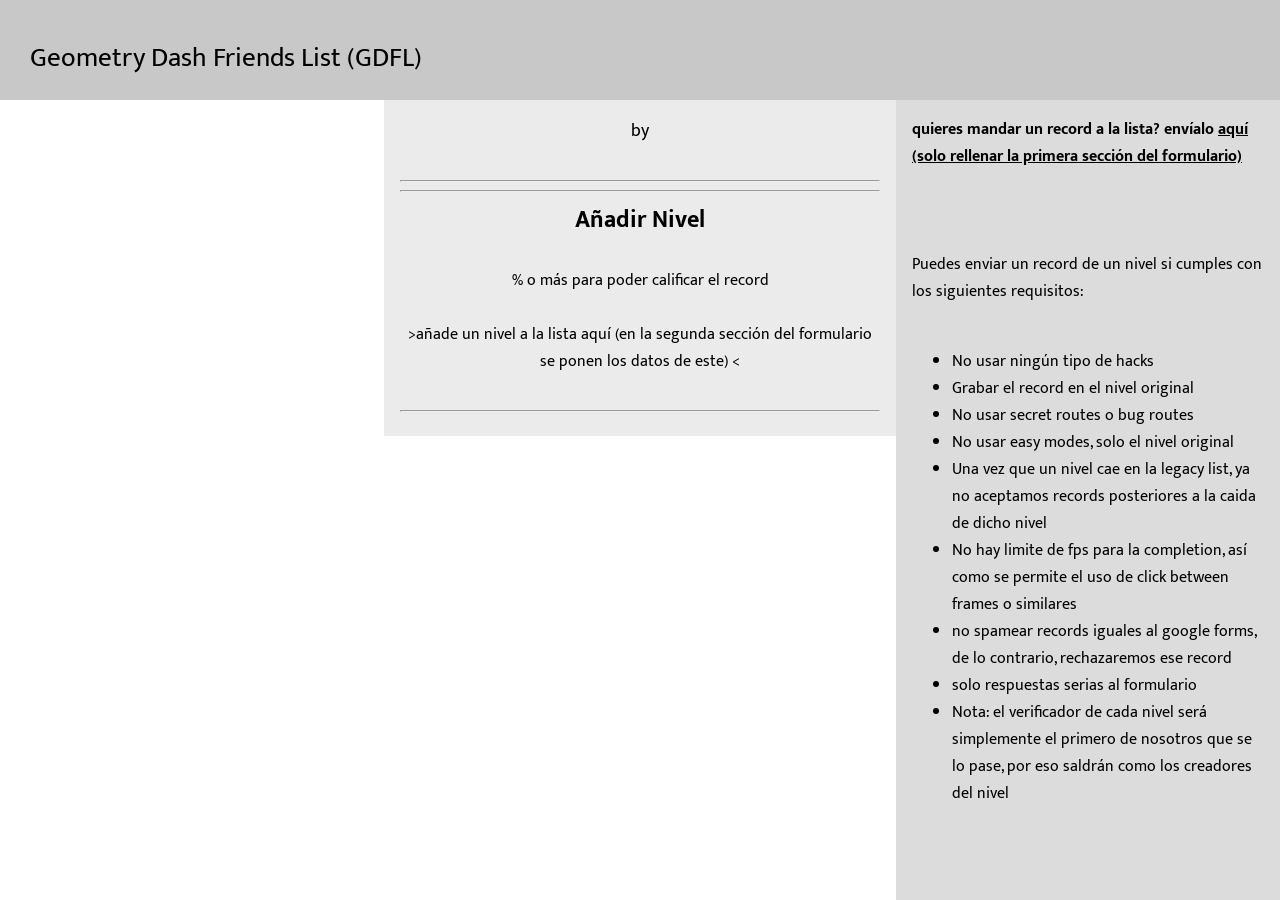
==== index.html @ aee87f48 "Add files via upload" ====
<!DOCTYPE HTML>
<html>

<head>
    <title>Geometry Dash Friends List</title>
    <link href="//fonts.googleapis.com/css?family=Mukta+Mahee:200,400,700" rel="stylesheet">
    <link href="css/stylesheet.css" type="text/css" rel="stylesheet">
    <link rel="shortcut icon" href="https://vignette.wikia.nocookie.net/geometry-dash-fan/images/4/48/Hard_Demon.png/revision/latest?cb=20171009194744" type="image/x-icon">
    <meta name="description" content="Geometry Dash Friends List.">
    <meta name="viewport" content="user-scalable=no">
    <meta charset="UTF-8">
</head>

<body>
    <script type='text/javascript' src="js/jquery-3.2.1.min.js"></script>
    <script type='text/javascript' src="js/sweetalert.min.js"></script>
    <script type='text/javascript' src="js/list.js"></script>
    <script type='text/javascript' src="js/userData.js"></script>
    <cover-all id="hi">
        <header id="dl-header">
            <div id="sitename"><small>Geometry Dash Friends List (GDFL)</em></small></div>
        </header>
        <div id="list">
        </div>
        <div id="info">
            <div id="inner-info">
                <center>
                    <div id="levelname"></div>
                    <div id="levelauthor">by <span id="inside-level-author"></span></div>
                    <br>
                    <div id="leveldescription"></div>
                    <div id="levelvid"></div>
                </center>
                <div id="records">
                    <center>
                        <hr>
                        <div id="level-info" style="font-size: 22px">
                            <div id="records-score"></div>
                            <div id="records-id"></div>
                            <div id="records-pass"></div>
                        </div>
                        <hr>
                        <div id="records-title"><strong>Añadir Nivel</strong></div><br>
                        <div id="qualification"><strong id="levelqualify"></strong>% o más para poder calificar el record<br><br>
                            <center><a target="_blank" href="https://forms.gle/1LEsYvWxN6J8g6cw9">>añade un nivel a la lista aquí (en la segunda sección del formulario se ponen los datos de este) <</a></center>
                        </div>
                        <br>
                    </center>
                    <hr>
                    <div id="records-table">
                    </div>
                </div>
            </div>
        </div>
        <div id="additional-information">
            <div id="inner-right-info">
                <div><strong>quieres mandar un record a la lista? envíalo <u><a target="_blank" href="https://forms.gle/1LEsYvWxN6J8g6cw9">aquí (solo rellenar la primera sección del formulario)</a></u></strong></div>
                <br>
                <div>
                    
                    <br><br>
                    Puedes enviar un record de un nivel si cumples con los siguientes requisitos:<br><br>
                    <ul>
                        <li>No usar ningún tipo de hacks</li>
                        <li>Grabar el record en el nivel original</li>
                        <li>No usar secret routes o bug routes</li>
                        <li>No usar easy modes, solo el nivel original</li>
                        <li>Una vez que un nivel cae en la legacy list, ya no aceptamos records posteriores a la caida de dicho nivel</li>
                        <li>No hay limite de fps para la completion, así como se permite el uso de click between frames o similares</li>
                        <li>no spamear records iguales al google forms, de lo contrario, rechazaremos ese record</li>
                        <li>solo respuestas serias al formulario</li>
                        <li>Nota: el verificador de cada nivel será simplemente el primero de nosotros que se lo pase, por eso saldrán como los creadores del nivel</li>
                    </ul><br><br>
                   
                </div>
            </div>
            <hr>
            <div id="user-rank-info">
                <style type='text/css'>
                A:link {
                    color: black !important;
                    text-decoration: none;
                }
                /* 아직 방문하지 않은경우 */
                A:visited {
                    color: black !important;
                    text-decoration: none;
                }
                /* 한번 이상 방문한 링크 처리 */
                A:active {
                    color: black !important;
                    text-decoration: none;
                }
                /* 마우스로 클릭하는 순간 */
                A:hover {
                    color: rgba(0, 0, 0, 0.5) !important;
                    text-decoration: none;
                }
                /* 마우스 링크 위 올려 놓았을때 */
                </style>
                <center><strong>User Score List</strong></center>
                <div id="user-rank"></div>
            </div>
        </div>
    </cover-all>
    <script>
    // height changing script
    var hChange = function() {
        var height = $(window).height();
        let remainingHeight = (height - 100) + "px";
        $("#list").css('height', remainingHeight)
        $("#additional-information").css('height', remainingHeight)
        $("#user-rank").css('height', remainingHeight)
        $("#info").css('height', remainingHeight)
    };
    hChange();
    $(window).resize(hChange)
    // random color
    var c = 0; //Math.floor(Math.random()*256);
    function cueCSS() {}
    cueCSS();
    $('#hi').prop('style', 'background: hsl(' + c + ', 100%, 0%);')
    </script>
    <script name="userpoint" type="text/javascript">
    function getPoint(rank) {
        if (rank > 150) {
            return roundNumber(3, 1);
        } else {
            return roundNumber((100 / Math.sqrt(((rank - 1) / 50) + 0.444444)) - 50, 1);
        }
    }
    function roundNumber(num, scale) {
        if (!("" + num).includes("e")) {
            return +(Math.round(num + "e+" + scale) + "e-" + scale);
        } else {
            var arr = ("" + num).split("e");
            var sig = ""
            if (+arr[1] + scale > 0) {
                sig = "+";
            }
            return +(Math.round(+arr[0] + "e" + sig + (+arr[1] + scale)) + "e-" + scale);
        }
    }
    function getUserPoint(rank, percent, cutline, hz) {
        var hzpoint = 0.0;
        if (hz == null) {
            hzpoint = 0;
        } else if (hz == "Mobile") {
            hzpoint = 0;
        } else {
            var hzInt = parseInt(hz.replace("Bypass", "").replace("hz", "").replace("bypass", "").replace("Hz", "").replace("HZ", ""));
            if (hzInt >= 110) {
                hzpoint = 0;
            } else if (hzInt >= 70) {
                hzpoint = 0;
            } else {
                hzpoint = 0;
            }
        }
        var point_rank = 0;
        if (rank > 50) {
            point_rank = 50;
        } else {
            point_rank = rank;
        }
        hzpoint = 1 + (hzpoint * ((50-point_rank)/50));
        if (rank > 150) {
            return 0;
        } else {
            var score = roundNumber((((100 / Math.sqrt(((rank - 1) / 50) + 0.444444)) - 50) * hzpoint) * ((percent - (cutline - 1)) / (100 - (cutline - 1))), 3);
            if (percent != 100) {
                return roundNumber(score - (score / 3), 3);
            } else {
                return score;
            }
        }
    }
    function getAuthors(rank) {
        Swal.fire({
            html: list[rank - 1].more + '.'
        });
    }
    var rank_node = $("#user-rank");
    var rank_data = [];
    for (var i = 0; i < list.length; i++) {
        var entry = list[i];
        for (var a = 0; a < entry.vids.length; a++) {
            var entry2 = entry.vids[a];
            var isLoot = false;
            for (var b = 0; b < rank_data.length; b++) {
                if (rank_data[b].name.toUpperCase() == entry2.user.toUpperCase()) {
                    isLoot = true;
                }
            }
            var po;
            po = getUserPoint(i+1, entry2.percent, entry.percentToQualify, entry2.hz);
            if (isLoot == true) {
                for (var b = 0; b < rank_data.length; b++) {
                    var user_name = rank_data[b].name.toUpperCase();
                    var data_name = entry2.user.toUpperCase();
                    if (user_name == data_name) {
                        rank_data[b].point = rank_data[b].point + po;
                    }
                }
            } else {
                rank_data.push({ name: entry2.user, point: po });
            }
        }
    }
    var sortingField = "point"
    rank_data.sort(function(a, b) {
        return b[sortingField] - a[sortingField];
    });
    for (var i = 0; i < rank_data.length; i++) {
        rank_data[i].point = roundNumber(rank_data[i].point, 3);
    }

    rank_data = userList();
    var rank = `<ol>`;
    for (var i = 0; i < rank_data.length; i++) {
        sc = `getUserData(${i})`;
        rank = `${rank} <span onclick="${sc}" style="cursor:pointer">${i+1}. ${rank_data[i].name} : ${rank_data[i].point} ➦</span><br>`;
    }
    rank = `${rank} </ol>`;
    rank_node.html(`${rank}`);
    </script>
    <script name="postload" type="text/javascript">
    var l = getParameterByName('q', window.location.href) * 1 - 1;
    var list_node = $("#list");
    var record_node = $("#records-table")
    var legacy_count = 0;
    for (var i = 0; i < list.length; i++) {
        var entry = list[i];
        if (entry.key == null) {
            legacy_count++;
        }
    }
    $("#version-node").text("(v" + version[0] + "." + version[1] + "." + version[2] + ")");
    list.sort(function(a, b) {
        var legacy_count = 0;
        for (var i = 0; i < list.length; i++) {
            var entry = list[i];
            if (entry.key == null) {
                legacy_count++;
            }
        }
        var arank = 0;
        var brank = 0;
        if (a.key == null) {
            arank = 150 + (legacy_count - a.legacyKey);
        } else {
            arank = (a.key) + 1;
        }
        if (b.key == null) {
            brank = 150 + (legacy_count - b.legacyKey);
        } else {
            brank = (b.key) + 1;
        }
        return arank - brank;
    });
    for (var i = 0; i < list.length; i++) {
        var entry = list[i];
        if (entry.key != null) {
            $("<div>").addClass((l == -1 ? (i == 0) : (i == l)) ? 'entry selected' : 'entry').html(`#${i+1}: <strong>${entry.name}</strong> by <em class="author">${entry.author}</em>`).attr('value', i).appendTo(list_node)
        } else {
            $("<div>").addClass((l == -1 ? (i == 0) : (i == l)) ? 'entry selected' : 'entry').html(`<strong>Legacy</strong>: <strong>${entry.name}</strong> by <em class="author">${entry.author}</em>`).attr('value', i).appendTo(list_node)
        }
    }
    // handlers
    var load = function(node) {
        var num;
        if (typeof node == 'number') {
            num = node;
        } else {
            num = $(node).attr('value')
        }
        var entry = list[num];
        if (!entry) {
            load(0)
        } else {
            if (entry.verificationVid !== null && entry.verificationVid !== "") {
                entry.verificationVid = entry.verificationVid
                    .replace(/www\.youtube.com\/watch\?v=/gi, '')
                    .replace(/\/youtu\.be/gi, '')
                    .replace(/&t=\d+s/gi, '')
                    .replace(/https:\/\//gi, '')
            }
            var rank = 0;
            if (entry.key == null) {
                rank = 150 + (legacy_count - entry.legacyKey);
            } else {
                rank = (entry.key) + 1;
            }
            var hacked = "";
            if (entry.hacked != null) {
                if (entry.hacked) {
                    hacked = " <span class='hacked'>HACKED</span>";
                } else {
                    hacked = " <span class='p-hacked'>POSSIBLY HACKED</span>";
                }
            }
            $("#levelname").html((rank > 150 ? `` : `#` + rank + ` `) + entry.name + hacked);
            var author = entry.author;
            var final_author;
            if (author.includes(' more ')) {
                final_author = author.replace(' more ', ' <u><span onclick="getAuthors(' + rank + ')" style="cursor:pointer">more</u> ');
            } else {
                final_author = author
            }
            final_author = final_author.replace(' [', ', Verified by ').replace(']', "")
            $("#inside-level-author").empty();
            $("#inside-level-author").html(final_author);
            $("#leveldescription").empty();
            $("#leveldescription").text(entry.desc);
            $("#levelvid").empty();
            if (entry.verificationVid !== null && entry.verificationVid !== "") {
                $("#levelvid").html(`<hr><iframe class="vid" height="300" src="https://www.youtube.com/embed/${entry.verificationVid}?rel=0" frameborder="0" allowfullscreen></iframe>`);
            }
            $("#levelqualify").text(entry.percentToQualify);
            $("#records-score").html(`<strong>Points when completed : ${getPoint(rank)}</strong>`);
            $("#records-id").html(`<strong>Level ID : ${entry.id}</strong>`);
            $("#records-pass").html(`<strong>Level Password : ${entry.pass}</strong>`);
            $("#inside-level-author").html(final_author);
            $(record_node).empty();
            entry.vids.sort(function(a, b) {
                return b.percent - a.percent;
            });
            for (var j = 0; j < entry.vids.length; j++) {
                var record = entry.vids[j];
                if (!record.link.includes('https://')) {
                    record.link = "https://" + record.link;
                }
                if (record.hz == null) {
                    record.hz = "144hz";
                }
                $("<div>").addClass('record-entry').html(`<div class='interentry'><a href="${record.link}" target="_blank"><strong>${record.user}</strong> (<em>${record.percent}%</em>) ${record.hz}</div>`).appendTo(record_node)
            }
        }
        cueCSS();
    };
    $('.entry').click(function() {
        $('.entry').removeClass('selected')
        $(this).addClass('selected');
        load(this);
    })
    // https://stackoverflow.com/questions/901115/how-can-i-get-query-string-values-in-javascript
    function getParameterByName(name, url) {
        if (!url) url = window.location.href;
        name = name.replace(/[\[\]]/g, "\\$&");
        var regex = new RegExp("[?&]" + name + "(=([^&#]*)|&|#|$)"),
            results = regex.exec(url);
        if (!results) return null;
        if (!results[2]) return '';
        return decodeURIComponent(results[2].replace(/\+/g, " "));
    }
    load(l * 1)
    </script>
    <noscript>
        <div id="block">
            You are not using JavaScript
        </div>
    </noscript>
</body>

</html>
---- css/stylesheet.css ----
*{
  font-family: 'Mukta Mahee', sans-serif;
  color: black !important;
}
header{
  position: fixed;
  top: 0;
  left: 0;
  width: 100%;
  height: 100px;
  background: rgb(200, 200, 200);
}
#sitename{
  position: fixed;
  top: 30px;
  left: 30px;
  font-size: 2em;
}

#pc-link{
  position: fixed;
  text-align: right;
  top: 35px;
  right: 30px;
  font-size: 1.3em;
}
#list{
  background: rgb(220, 220, 220);
  position: fixed;
  top: 100px;
  left: 0;
  width: 30%;
  overflow-y: auto;
}
#additional-information{
  background: rgb(220, 220, 220);
  position: fixed;
  top: 100px;
  right: 0;
  width: 30%;
  overflow-y: auto;
}
#info{
  background: rgb(235, 235, 235);
  position: fixed;
  top: 100px;
  left: 30%;
  width: 40%;
  overflow-y: auto;
}
#inner-info, #inner-right-info{
  padding: 1em;
}
.entry{
  padding: 1em;

}
.entry:nth-child(odd){
  background: rgb(228, 228, 228);
}
.entry:hover{
  background: rgb(202, 202, 202);
  cursor: pointer;
  color:rgba(0, 0, 0,0.5) !important;
}

A:hover {color:rgba(0, 0, 0,0.5) !important; text-decoration:none; }

.selected{
  background: rgb(190, 190, 190) !important;
}
.author{
  font-variant: small-caps;
}
#levelname{
  font-size: 1.7em;
  font-weight: bold;

}
#levelauthor{
  font-size: 1.1em;
}
#leveldescription{
  font-size: 0.8em;
  font-variant: small-caps;

}
.vid{
  width: 100%;
}
#records{
  width: 100%;
}
#records-title{
  font-size: 1.5em;
  font-weight: bold;
  color: black;
}
#records-table{
  width: 100%;
}
#explanation-simple-title{
  font-size: 1.5em;
  font-weight: bold;
  color: black;
}
#explanation-simple{
  font-size: 18px;
  font-weight: bold;
  color: black;
}
.interentry{
  width: 100%;
  padding: 0.5em;
}
.record-entry:nth-child(even){
  background: rgb(231, 231, 231)
}
.record-entry:nth-child(odd){
  background: rgb(224, 224, 224)
}
#block{
  position: fixed;
  top: 0;
  left: 0;
  width: 100%;
  height: 100%;
  background: black;
  color: black;
  font-size: 3em;
}
.hacked{
  background: red;
  color: white;
  font-weight: strong;
  font-size: 0.4em;
  padding: 0.4em;
  border-radius: 1em;
}
.p-hacked{
  background: rgb(255, 127, 127);
  color: white;
  font-weight: strong;
  font-size: 0.4em;
  padding: 0.4em;
  border-radius: 1em;
}
#hi{
  position: fixed;
  top: 0;
  left: 0;
  width: 100%;
  height: 100%;
  background: white;
  z-index: 99;
}
#user-rank {
  font-size: 20px;
  font-weight: bold;
}

Swal {
  color: black;
}
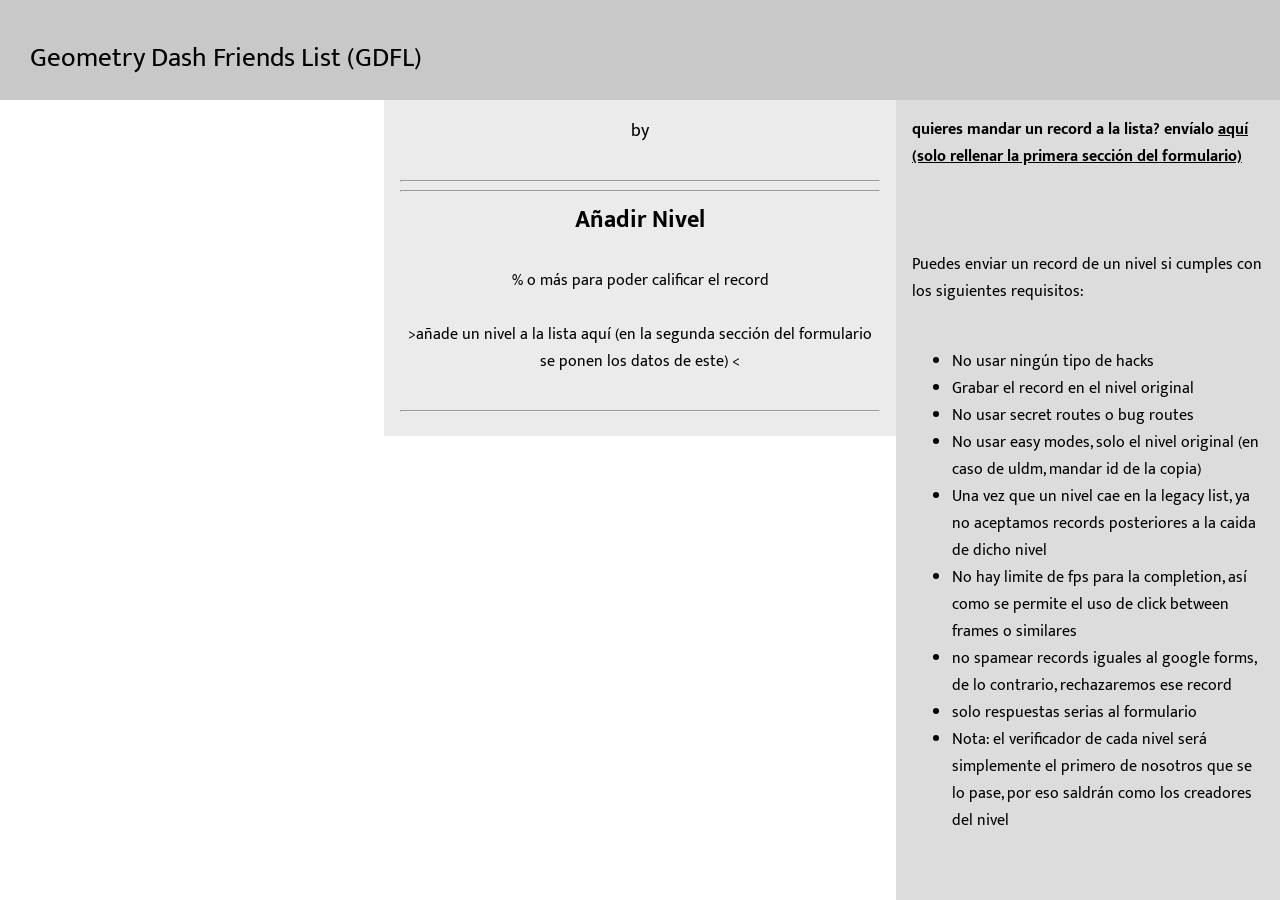
==== commit a2e11668: "Update index.html" ====
--- a/index.html
+++ b/index.html
@@ -64,7 +64,7 @@
                         <li>No usar ningún tipo de hacks</li>
                         <li>Grabar el record en el nivel original</li>
                         <li>No usar secret routes o bug routes</li>
-                        <li>No usar easy modes, solo el nivel original</li>
+                        <li>No usar easy modes, solo el nivel original (en caso de uldm, mandar id de la copia)</li>
                         <li>Una vez que un nivel cae en la legacy list, ya no aceptamos records posteriores a la caida de dicho nivel</li>
                         <li>No hay limite de fps para la completion, así como se permite el uso de click between frames o similares</li>
                         <li>no spamear records iguales al google forms, de lo contrario, rechazaremos ese record</li>
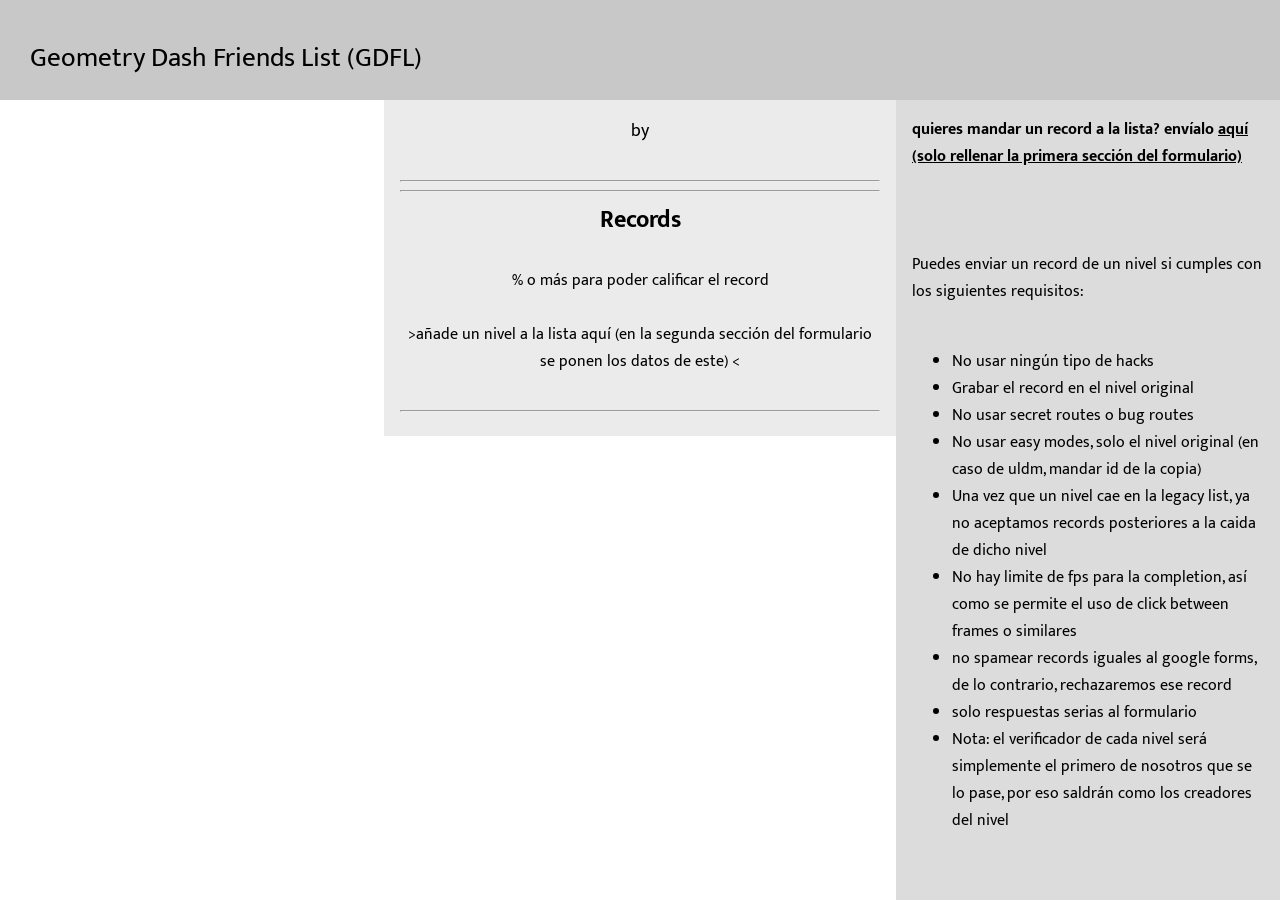
==== commit 4fa99cfd: "Update index.html" ====
--- a/index.html
+++ b/index.html
@@ -40,7 +40,7 @@
                             <div id="records-pass"></div>
                         </div>
                         <hr>
-                        <div id="records-title"><strong>Añadir Nivel</strong></div><br>
+                        <div id="records-title"><strong>Records</strong></div><br>
                         <div id="qualification"><strong id="levelqualify"></strong>% o más para poder calificar el record<br><br>
                             <center><a target="_blank" href="https://forms.gle/1LEsYvWxN6J8g6cw9">>añade un nivel a la lista aquí (en la segunda sección del formulario se ponen los datos de este) <</a></center>
                         </div>
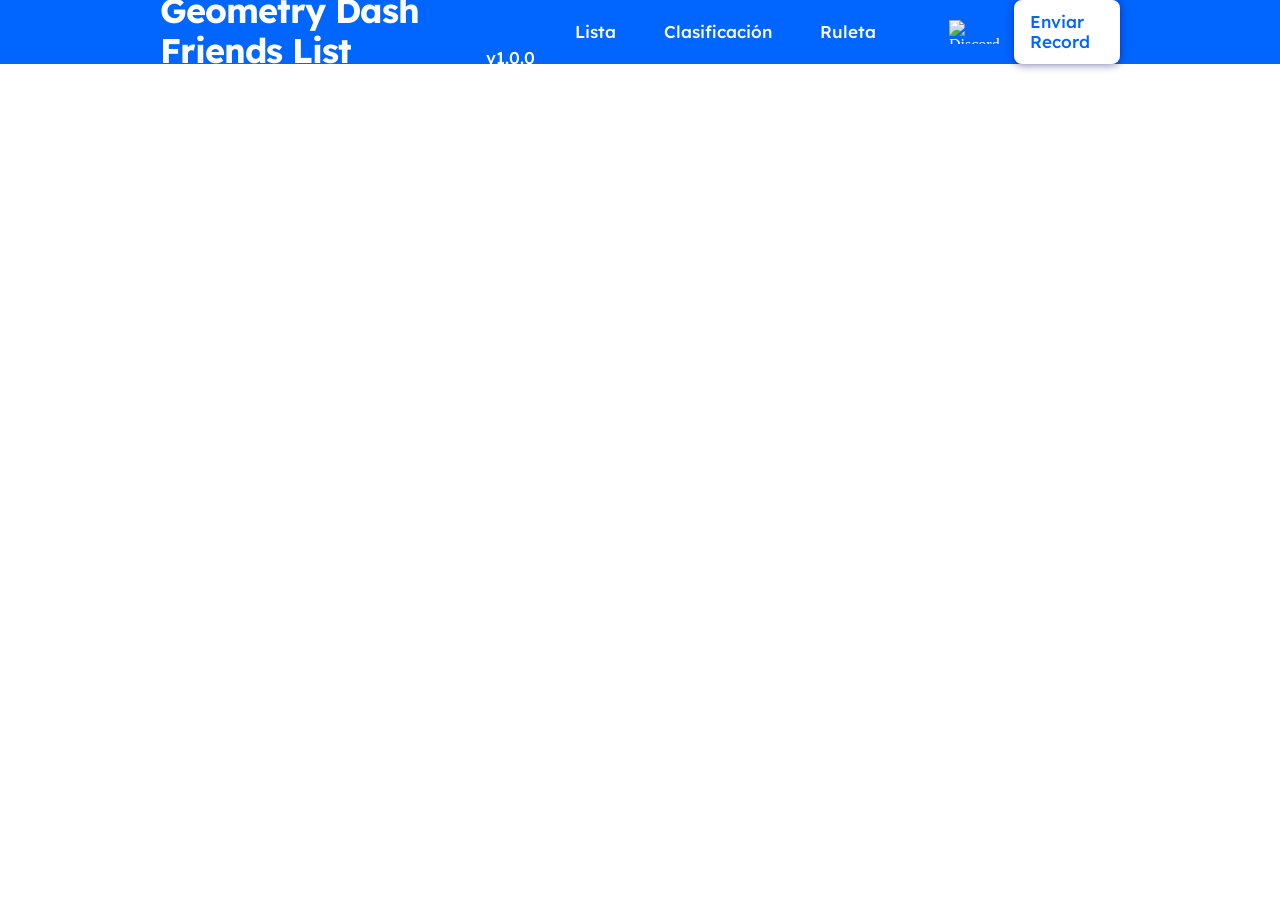
==== commit 986c2ab7: "Add files via upload" ====
--- a/index.html
+++ b/index.html
@@ -1,365 +1,79 @@
-<!DOCTYPE HTML>
-<html>
-
-<head>
-    <title>Geometry Dash Friends List</title>
-    <link href="//fonts.googleapis.com/css?family=Mukta+Mahee:200,400,700" rel="stylesheet">
-    <link href="css/stylesheet.css" type="text/css" rel="stylesheet">
-    <link rel="shortcut icon" href="https://vignette.wikia.nocookie.net/geometry-dash-fan/images/4/48/Hard_Demon.png/revision/latest?cb=20171009194744" type="image/x-icon">
-    <meta name="description" content="Geometry Dash Friends List.">
-    <meta name="viewport" content="user-scalable=no">
-    <meta charset="UTF-8">
-</head>
-
-<body>
-    <script type='text/javascript' src="js/jquery-3.2.1.min.js"></script>
-    <script type='text/javascript' src="js/sweetalert.min.js"></script>
-    <script type='text/javascript' src="js/list.js"></script>
-    <script type='text/javascript' src="js/userData.js"></script>
-    <cover-all id="hi">
-        <header id="dl-header">
-            <div id="sitename"><small>Geometry Dash Friends List (GDFL)</em></small></div>
-        </header>
-        <div id="list">
-        </div>
-        <div id="info">
-            <div id="inner-info">
-                <center>
-                    <div id="levelname"></div>
-                    <div id="levelauthor">by <span id="inside-level-author"></span></div>
-                    <br>
-                    <div id="leveldescription"></div>
-                    <div id="levelvid"></div>
-                </center>
-                <div id="records">
-                    <center>
-                        <hr>
-                        <div id="level-info" style="font-size: 22px">
-                            <div id="records-score"></div>
-                            <div id="records-id"></div>
-                            <div id="records-pass"></div>
-                        </div>
-                        <hr>
-                        <div id="records-title"><strong>Records</strong></div><br>
-                        <div id="qualification"><strong id="levelqualify"></strong>% o más para poder calificar el record<br><br>
-                            <center><a target="_blank" href="https://forms.gle/1LEsYvWxN6J8g6cw9">>añade un nivel a la lista aquí (en la segunda sección del formulario se ponen los datos de este) <</a></center>
-                        </div>
-                        <br>
-                    </center>
-                    <hr>
-                    <div id="records-table">
-                    </div>
-                </div>
-            </div>
-        </div>
-        <div id="additional-information">
-            <div id="inner-right-info">
-                <div><strong>quieres mandar un record a la lista? envíalo <u><a target="_blank" href="https://forms.gle/1LEsYvWxN6J8g6cw9">aquí (solo rellenar la primera sección del formulario)</a></u></strong></div>
-                <br>
-                <div>
-                    
-                    <br><br>
-                    Puedes enviar un record de un nivel si cumples con los siguientes requisitos:<br><br>
-                    <ul>
-                        <li>No usar ningún tipo de hacks</li>
-                        <li>Grabar el record en el nivel original</li>
-                        <li>No usar secret routes o bug routes</li>
-                        <li>No usar easy modes, solo el nivel original (en caso de uldm, mandar id de la copia)</li>
-                        <li>Una vez que un nivel cae en la legacy list, ya no aceptamos records posteriores a la caida de dicho nivel</li>
-                        <li>No hay limite de fps para la completion, así como se permite el uso de click between frames o similares</li>
-                        <li>no spamear records iguales al google forms, de lo contrario, rechazaremos ese record</li>
-                        <li>solo respuestas serias al formulario</li>
-                        <li>Nota: el verificador de cada nivel será simplemente el primero de nosotros que se lo pase, por eso saldrán como los creadores del nivel</li>
-                    </ul><br><br>
-                   
-                </div>
-            </div>
-            <hr>
-            <div id="user-rank-info">
-                <style type='text/css'>
-                A:link {
-                    color: black !important;
-                    text-decoration: none;
-                }
-                /* 아직 방문하지 않은경우 */
-                A:visited {
-                    color: black !important;
-                    text-decoration: none;
-                }
-                /* 한번 이상 방문한 링크 처리 */
-                A:active {
-                    color: black !important;
-                    text-decoration: none;
-                }
-                /* 마우스로 클릭하는 순간 */
-                A:hover {
-                    color: rgba(0, 0, 0, 0.5) !important;
-                    text-decoration: none;
-                }
-                /* 마우스 링크 위 올려 놓았을때 */
-                </style>
-                <center><strong>User Score List</strong></center>
-                <div id="user-rank"></div>
-            </div>
-        </div>
-    </cover-all>
-    <script>
-    // height changing script
-    var hChange = function() {
-        var height = $(window).height();
-        let remainingHeight = (height - 100) + "px";
-        $("#list").css('height', remainingHeight)
-        $("#additional-information").css('height', remainingHeight)
-        $("#user-rank").css('height', remainingHeight)
-        $("#info").css('height', remainingHeight)
-    };
-    hChange();
-    $(window).resize(hChange)
-    // random color
-    var c = 0; //Math.floor(Math.random()*256);
-    function cueCSS() {}
-    cueCSS();
-    $('#hi').prop('style', 'background: hsl(' + c + ', 100%, 0%);')
-    </script>
-    <script name="userpoint" type="text/javascript">
-    function getPoint(rank) {
-        if (rank > 150) {
-            return roundNumber(3, 1);
-        } else {
-            return roundNumber((100 / Math.sqrt(((rank - 1) / 50) + 0.444444)) - 50, 1);
-        }
-    }
-    function roundNumber(num, scale) {
-        if (!("" + num).includes("e")) {
-            return +(Math.round(num + "e+" + scale) + "e-" + scale);
-        } else {
-            var arr = ("" + num).split("e");
-            var sig = ""
-            if (+arr[1] + scale > 0) {
-                sig = "+";
-            }
-            return +(Math.round(+arr[0] + "e" + sig + (+arr[1] + scale)) + "e-" + scale);
-        }
-    }
-    function getUserPoint(rank, percent, cutline, hz) {
-        var hzpoint = 0.0;
-        if (hz == null) {
-            hzpoint = 0;
-        } else if (hz == "Mobile") {
-            hzpoint = 0;
-        } else {
-            var hzInt = parseInt(hz.replace("Bypass", "").replace("hz", "").replace("bypass", "").replace("Hz", "").replace("HZ", ""));
-            if (hzInt >= 110) {
-                hzpoint = 0;
-            } else if (hzInt >= 70) {
-                hzpoint = 0;
-            } else {
-                hzpoint = 0;
-            }
-        }
-        var point_rank = 0;
-        if (rank > 50) {
-            point_rank = 50;
-        } else {
-            point_rank = rank;
-        }
-        hzpoint = 1 + (hzpoint * ((50-point_rank)/50));
-        if (rank > 150) {
-            return 0;
-        } else {
-            var score = roundNumber((((100 / Math.sqrt(((rank - 1) / 50) + 0.444444)) - 50) * hzpoint) * ((percent - (cutline - 1)) / (100 - (cutline - 1))), 3);
-            if (percent != 100) {
-                return roundNumber(score - (score / 3), 3);
-            } else {
-                return score;
-            }
-        }
-    }
-    function getAuthors(rank) {
-        Swal.fire({
-            html: list[rank - 1].more + '.'
-        });
-    }
-    var rank_node = $("#user-rank");
-    var rank_data = [];
-    for (var i = 0; i < list.length; i++) {
-        var entry = list[i];
-        for (var a = 0; a < entry.vids.length; a++) {
-            var entry2 = entry.vids[a];
-            var isLoot = false;
-            for (var b = 0; b < rank_data.length; b++) {
-                if (rank_data[b].name.toUpperCase() == entry2.user.toUpperCase()) {
-                    isLoot = true;
-                }
-            }
-            var po;
-            po = getUserPoint(i+1, entry2.percent, entry.percentToQualify, entry2.hz);
-            if (isLoot == true) {
-                for (var b = 0; b < rank_data.length; b++) {
-                    var user_name = rank_data[b].name.toUpperCase();
-                    var data_name = entry2.user.toUpperCase();
-                    if (user_name == data_name) {
-                        rank_data[b].point = rank_data[b].point + po;
-                    }
-                }
-            } else {
-                rank_data.push({ name: entry2.user, point: po });
-            }
-        }
-    }
-    var sortingField = "point"
-    rank_data.sort(function(a, b) {
-        return b[sortingField] - a[sortingField];
-    });
-    for (var i = 0; i < rank_data.length; i++) {
-        rank_data[i].point = roundNumber(rank_data[i].point, 3);
-    }
-
-    rank_data = userList();
-    var rank = `<ol>`;
-    for (var i = 0; i < rank_data.length; i++) {
-        sc = `getUserData(${i})`;
-        rank = `${rank} <span onclick="${sc}" style="cursor:pointer">${i+1}. ${rank_data[i].name} : ${rank_data[i].point} ➦</span><br>`;
-    }
-    rank = `${rank} </ol>`;
-    rank_node.html(`${rank}`);
-    </script>
-    <script name="postload" type="text/javascript">
-    var l = getParameterByName('q', window.location.href) * 1 - 1;
-    var list_node = $("#list");
-    var record_node = $("#records-table")
-    var legacy_count = 0;
-    for (var i = 0; i < list.length; i++) {
-        var entry = list[i];
-        if (entry.key == null) {
-            legacy_count++;
-        }
-    }
-    $("#version-node").text("(v" + version[0] + "." + version[1] + "." + version[2] + ")");
-    list.sort(function(a, b) {
-        var legacy_count = 0;
-        for (var i = 0; i < list.length; i++) {
-            var entry = list[i];
-            if (entry.key == null) {
-                legacy_count++;
-            }
-        }
-        var arank = 0;
-        var brank = 0;
-        if (a.key == null) {
-            arank = 150 + (legacy_count - a.legacyKey);
-        } else {
-            arank = (a.key) + 1;
-        }
-        if (b.key == null) {
-            brank = 150 + (legacy_count - b.legacyKey);
-        } else {
-            brank = (b.key) + 1;
-        }
-        return arank - brank;
-    });
-    for (var i = 0; i < list.length; i++) {
-        var entry = list[i];
-        if (entry.key != null) {
-            $("<div>").addClass((l == -1 ? (i == 0) : (i == l)) ? 'entry selected' : 'entry').html(`#${i+1}: <strong>${entry.name}</strong> by <em class="author">${entry.author}</em>`).attr('value', i).appendTo(list_node)
-        } else {
-            $("<div>").addClass((l == -1 ? (i == 0) : (i == l)) ? 'entry selected' : 'entry').html(`<strong>Legacy</strong>: <strong>${entry.name}</strong> by <em class="author">${entry.author}</em>`).attr('value', i).appendTo(list_node)
-        }
-    }
-    // handlers
-    var load = function(node) {
-        var num;
-        if (typeof node == 'number') {
-            num = node;
-        } else {
-            num = $(node).attr('value')
-        }
-        var entry = list[num];
-        if (!entry) {
-            load(0)
-        } else {
-            if (entry.verificationVid !== null && entry.verificationVid !== "") {
-                entry.verificationVid = entry.verificationVid
-                    .replace(/www\.youtube.com\/watch\?v=/gi, '')
-                    .replace(/\/youtu\.be/gi, '')
-                    .replace(/&t=\d+s/gi, '')
-                    .replace(/https:\/\//gi, '')
-            }
-            var rank = 0;
-            if (entry.key == null) {
-                rank = 150 + (legacy_count - entry.legacyKey);
-            } else {
-                rank = (entry.key) + 1;
-            }
-            var hacked = "";
-            if (entry.hacked != null) {
-                if (entry.hacked) {
-                    hacked = " <span class='hacked'>HACKED</span>";
-                } else {
-                    hacked = " <span class='p-hacked'>POSSIBLY HACKED</span>";
-                }
-            }
-            $("#levelname").html((rank > 150 ? `` : `#` + rank + ` `) + entry.name + hacked);
-            var author = entry.author;
-            var final_author;
-            if (author.includes(' more ')) {
-                final_author = author.replace(' more ', ' <u><span onclick="getAuthors(' + rank + ')" style="cursor:pointer">more</u> ');
-            } else {
-                final_author = author
-            }
-            final_author = final_author.replace(' [', ', Verified by ').replace(']', "")
-            $("#inside-level-author").empty();
-            $("#inside-level-author").html(final_author);
-            $("#leveldescription").empty();
-            $("#leveldescription").text(entry.desc);
-            $("#levelvid").empty();
-            if (entry.verificationVid !== null && entry.verificationVid !== "") {
-                $("#levelvid").html(`<hr><iframe class="vid" height="300" src="https://www.youtube.com/embed/${entry.verificationVid}?rel=0" frameborder="0" allowfullscreen></iframe>`);
-            }
-            $("#levelqualify").text(entry.percentToQualify);
-            $("#records-score").html(`<strong>Points when completed : ${getPoint(rank)}</strong>`);
-            $("#records-id").html(`<strong>Level ID : ${entry.id}</strong>`);
-            $("#records-pass").html(`<strong>Level Password : ${entry.pass}</strong>`);
-            $("#inside-level-author").html(final_author);
-            $(record_node).empty();
-            entry.vids.sort(function(a, b) {
-                return b.percent - a.percent;
-            });
-            for (var j = 0; j < entry.vids.length; j++) {
-                var record = entry.vids[j];
-                if (!record.link.includes('https://')) {
-                    record.link = "https://" + record.link;
-                }
-                if (record.hz == null) {
-                    record.hz = "144hz";
-                }
-                $("<div>").addClass('record-entry').html(`<div class='interentry'><a href="${record.link}" target="_blank"><strong>${record.user}</strong> (<em>${record.percent}%</em>) ${record.hz}</div>`).appendTo(record_node)
-            }
-        }
-        cueCSS();
-    };
-    $('.entry').click(function() {
-        $('.entry').removeClass('selected')
-        $(this).addClass('selected');
-        load(this);
-    })
-    // https://stackoverflow.com/questions/901115/how-can-i-get-query-string-values-in-javascript
-    function getParameterByName(name, url) {
-        if (!url) url = window.location.href;
-        name = name.replace(/[\[\]]/g, "\\$&");
-        var regex = new RegExp("[?&]" + name + "(=([^&#]*)|&|#|$)"),
-            results = regex.exec(url);
-        if (!results) return null;
-        if (!results[2]) return '';
-        return decodeURIComponent(results[2].replace(/\+/g, " "));
-    }
-    load(l * 1)
-    </script>
-    <noscript>
-        <div id="block">
-            You are not using JavaScript
-        </div>
-    </noscript>
-</body>
-
-</html>
+<!DOCTYPE html>
+<html lang="en">
+    <head>
+        <meta charset="UTF-8" />
+        <meta name="viewport" content="width=1024" />
+        <title>Geometry Dash Friends List</title>
+
+        <!-- Replace your server icon by uploading an image file named "list_icon.png"-->
+        <link rel="icon" href="/list_icon.png" />
+        <link rel="preconnect" href="https://fonts.googleapis.com" />
+        <link rel="preconnect" href="https://fonts.gstatic.com" crossorigin />
+        <link
+            href="https://fonts.googleapis.com/css2?family=Lexend+Deca:wght@500;700&display=swap"
+            rel="stylesheet"
+        />
+        <link rel="stylesheet" type="text/css" href="/css/reset.css" />
+        <link rel="stylesheet" type="text/css" href="/css/typography.css" />
+        <link rel="stylesheet" type="text/css" href="/css/main.css" />
+        <link rel="stylesheet" type="text/css" href="/css/pages/list.css" />
+        <link
+            rel="stylesheet"
+            type="text/css"
+            href="/css/pages/leaderboard.css"
+        />
+        <link rel="stylesheet" type="text/css" href="/css/pages/roulette.css" />
+        <link rel="stylesheet" type="text/css" href="/css/components/nav.css" />
+        <link rel="stylesheet" type="text/css" href="/css/components/btn.css" />
+        <link
+            rel="stylesheet"
+            type="text/css"
+            href="/css/components/tabs.css"
+        />
+        <script src="https://unpkg.com/vue@3.2.31/dist/vue.global.js"></script>
+        <script src="https://unpkg.com/vue-router@4.0.14/dist/vue-router.global.prod.js"></script>
+        <script type="module" src="/js/main.js"></script>
+    </head>
+    <body id="app">
+        <header :class="{ dark: store.dark }">
+            <div class="logo">
+                <h2>Geometry Dash Friends List</h2>
+                <p>v1.0.0</p>
+            </div>
+            <nav class="nav">
+                <router-link class="nav__tab" to="/">
+                    <span class="type-label-lg">Lista</span>
+                </router-link>
+                <router-link class="nav__tab" to="/leaderboard">
+                    <span class="type-label-lg">Clasificación</span>
+                </router-link>
+                <router-link class="nav__tab" to="/roulette">
+                    <span class="type-label-lg">Ruleta</span>
+                </router-link>
+                <div class="nav__actions">
+                    <button
+                        class="nav__icon"
+                        @click.prevent="store.toggleDark()"
+                    >
+                        <img
+                            :src="store.dark ? '/assets/light.svg' : '/assets/dark.svg'"
+                            alt=""
+                        />
+                    </button>
+                    <!-- Replace the '#' with your discord server's invite-->
+                    <a class="nav__icon" href="https://discord.gg/PFEEBT76r">
+                        <img src="/assets/discord.svg" alt="Discord Logo" />
+                    </a>
+                    <!-- List record submission form, add a link to replace the '#' when putting a link to your list submission form-->
+                    <a
+                        class="nav__cta type-label-lg"
+                        href="https://forms.gle/V54TxeEg9dB266Bu7"
+                        target="_blank"
+                        >Enviar Record</a
+                    >
+                </div>
+            </nav>
+        </header>
+        <router-view :class="{ dark: store.dark }"></router-view>
+    </body>
+</html>
--- a/css/typography.css
+++ b/css/typography.css
@@ -0,0 +1,229 @@
+h1,
+.type-h1,
+.type-headline-lg {
+    font-family: "Lexend Deca", sans-serif;
+    font-size: 51.4285714286px;
+    line-height: 52px;
+    font-weight: 700;
+    letter-spacing: -2px;
+    -webkit-font-smoothing: subpixel-antialiased;
+}
+h1::before,
+.type-h1::before,
+.type-headline-lg::before {
+    content: "";
+    margin-bottom: -0.1805555556em;
+    display: table;
+}
+h1::after,
+.type-h1::after,
+.type-headline-lg::after {
+    content: "";
+    margin-top: -0.1305555556em;
+    display: table;
+}
+
+h2,
+.type-h2,
+.type-headline-md {
+    font-family: "Lexend Deca", sans-serif;
+    font-size: 34.2857142857px;
+    line-height: 40px;
+    font-weight: 700;
+    letter-spacing: -1px;
+    -webkit-font-smoothing: subpixel-antialiased;
+}
+h2::before,
+.type-h2::before,
+.type-headline-md::before {
+    content: "";
+    margin-bottom: -0.2583333333em;
+    display: table;
+}
+h2::after,
+.type-h2::after,
+.type-headline-md::after {
+    content: "";
+    margin-top: -0.2083333333em;
+    display: table;
+}
+
+h3,
+.type-h3,
+.type-headline-sm {
+    font-family: "Lexend Deca", sans-serif;
+    font-size: 22.8571428571px;
+    line-height: 28px;
+    font-weight: 700;
+    -webkit-font-smoothing: subpixel-antialiased;
+}
+h3::before,
+.type-h3::before,
+.type-headline-sm::before {
+    content: "";
+    margin-bottom: -0.2875em;
+    display: table;
+}
+h3::after,
+.type-h3::after,
+.type-headline-sm::after {
+    content: "";
+    margin-top: -0.2375em;
+    display: table;
+}
+
+h4,
+.type-h4,
+.type-title-lg {
+    font-family: "Lexend Deca", sans-serif;
+    font-size: 22.8571428571px;
+    line-height: 28px;
+    font-weight: 700;
+    text-transform: uppercase;
+    -webkit-font-smoothing: subpixel-antialiased;
+}
+h4::before,
+.type-h4::before,
+.type-title-lg::before {
+    content: "";
+    margin-bottom: -0.2875em;
+    display: table;
+}
+h4::after,
+.type-h4::after,
+.type-title-lg::after {
+    content: "";
+    margin-top: -0.2375em;
+    display: table;
+}
+
+h5,
+.type-h5,
+.type-title-md {
+    font-family: "Lexend Deca", sans-serif;
+    font-size: 20px;
+    line-height: 26px;
+    font-weight: 700;
+    text-transform: uppercase;
+    -webkit-font-smoothing: subpixel-antialiased;
+}
+h5::before,
+.type-h5::before,
+.type-title-md::before {
+    content: "";
+    margin-bottom: -0.325em;
+    display: table;
+}
+h5::after,
+.type-h5::after,
+.type-title-md::after {
+    content: "";
+    margin-top: -0.275em;
+    display: table;
+}
+
+h6,
+dt,
+.type-h6,
+.type-title-sm {
+    font-family: "Lexend Deca", sans-serif;
+    font-size: 17.1428571429px;
+    line-height: 24px;
+    font-weight: 700;
+    text-transform: uppercase;
+    -webkit-font-smoothing: subpixel-antialiased;
+}
+h6::before,
+dt::before,
+.type-h6::before,
+.type-title-sm::before {
+    content: "";
+    margin-bottom: -0.375em;
+    display: table;
+}
+h6::after,
+dt::after,
+.type-h6::after,
+.type-title-sm::after {
+    content: "";
+    margin-top: -0.325em;
+    display: table;
+}
+
+label,
+input[type="text"],
+input[type="number"],
+.type-label-lg {
+    font-family: "Lexend Deca", sans-serif;
+    font-size: 17.1428571429px;
+    line-height: 20px;
+    font-weight: 500;
+    -webkit-font-smoothing: subpixel-antialiased;
+}
+.type-label-lg::before {
+    content: "";
+    margin-bottom: -0.2583333333em;
+    display: table;
+}
+.type-label-lg::after {
+    content: "";
+    margin-top: -0.2083333333em;
+    display: table;
+}
+
+.type-label-md {
+    font-family: "Lexend Deca", sans-serif;
+    font-size: 14.2857142857px;
+    line-height: 18px;
+    font-weight: 500;
+    -webkit-font-smoothing: subpixel-antialiased;
+}
+.type-label-md::before {
+    content: "";
+    margin-bottom: -0.305em;
+    display: table;
+}
+.type-label-md::after {
+    content: "";
+    margin-top: -0.255em;
+    display: table;
+}
+
+.type-label-sm {
+    font-family: "Lexend Deca", sans-serif;
+    font-size: 11.4285714286px;
+    line-height: 12px;
+    font-weight: 500;
+    -webkit-font-smoothing: subpixel-antialiased;
+}
+.type-label-sm::before {
+    content: "";
+    margin-bottom: -0.2em;
+    display: table;
+}
+.type-label-sm::after {
+    content: "";
+    margin-top: -0.15em;
+    display: table;
+}
+
+p,
+.type-body {
+    font-family: "Lexend Deca", sans-serif;
+    font-size: 17.1428571429px;
+    line-height: 28px;
+    font-weight: 500;
+    -webkit-font-smoothing: subpixel-antialiased;
+}
+p::before,
+.type-body::before {
+    content: "";
+    margin-bottom: -0.4916666667em;
+    display: table;
+}
+p::after,
+.type-body::after {
+    content: "";
+    margin-top: -0.4416666667em;
+    display: table;
+}
--- a/css/main.css
+++ b/css/main.css
@@ -0,0 +1,96 @@
+:root {
+    --color-background: rgb(205, 208, 255);
+    --color-on-background: black;
+    --color-background-hover: #eee;
+    --color-on-background-hover: black;
+    --color-primary: #0a71d1;
+    --color-on-primary: white;
+    --color-error: #de0000;
+    --color-on-error: white;
+}
+
+main.dark,
+header.dark {
+    color-scheme: dark;
+    --color-background: #0f0e0d;
+    --color-on-background: white;
+    --color-background-hover: #27262c;
+    --color-on-background-hover: white;
+    --color-primary: #283c93;
+    --color-primary-disabled: #211f3c;
+    --color-on-primary: rgb(255, 255, 255);
+    --color-error: #de0000;
+    --color-on-error: white;
+}
+
+html,
+body {
+    height: 100%;
+}
+
+body {
+    display: flex;
+    flex-direction: column;
+    margin: 0;
+}
+
+header,
+main {
+    background-color: var(--color-background);
+    color: var(--color-on-background);
+    display: grid;
+    grid-template-columns: minmax(16rem, 1fr) minmax(16rem, 2fr) minmax(
+            16em,
+            1fr
+        );
+    column-gap: 2rem;
+}
+
+header {
+    display: flex;
+    padding-inline: calc(25vw - 10rem);
+    height: 4rem;
+    background-color: var(--color-primary);
+    color: var(--color-on-primary);
+}
+@media screen and (min-width: 1366px) {
+    header {
+        display: grid;
+        padding-inline: 0;
+    }
+}
+header .logo {
+    justify-self: end;
+    align-self: center;
+    display: flex;
+    align-items: flex-end;
+    gap: 1rem;
+}
+header .nav {
+    flex: 1;
+}
+
+main {
+    height: 0;
+    flex: 1;
+    display: grid;
+    grid-template-rows: minmax(0, 1fr);
+    column-gap: 2rem;
+}
+main > div {
+    overflow-y: auto;
+}
+
+.spinner {
+    display: flex;
+    align-items: center;
+    justify-content: center;
+    grid-column: span 3;
+}
+
+input[type="checkbox"] {
+    height: 1.25rem;
+    width: 1.25rem;
+    cursor: pointer;
+    margin: 0;
+}
--- a/css/pages/list.css
+++ b/css/pages/list.css
@@ -0,0 +1,128 @@
+.page-list .list-container,
+.page-list .level-container,
+.page-list .meta-container {
+    padding-block: 2rem;
+}
+.page-list .list-container {
+    padding-inline: 1rem;
+}
+.page-list .meta-container {
+    padding-right: 2rem;
+}
+
+.page-list .list {
+    table-layout: auto;
+}
+.page-list .list .rank {
+    text-align: end;
+    padding-right: 1rem;
+}
+.page-list .list .level {
+    width: 100%;
+}
+.page-list .list .level button {
+    background-color: var(--color-background);
+    color: var(--color-on-background);
+    border: none;
+    border-radius: 0.5rem;
+    padding: 1rem;
+    text-align: start;
+    word-break: normal;
+    overflow-wrap: anywhere;
+    cursor: pointer;
+}
+.page-list .list .level.error button {
+    color: var(--color-error);
+    cursor: not-allowed;
+    text-decoration: line-through;
+}
+.page-list .list .level button:hover {
+    background-color: var(--color-background-hover);
+    color: var(--color-on-background-hover);
+}
+.page-list .list .level.active button {
+    background-color: var(--color-primary);
+    color: var(--color-on-primary);
+}
+.page-list .level-container .level {
+    display: flex;
+    flex-direction: column;
+    gap: 2rem;
+    padding-right: 2rem;
+    max-width: 48rem;
+}
+.page-list .level-container .level .level-authors {
+    display: grid;
+    grid-template-columns: max-content 1fr;
+    grid-auto-rows: max-content;
+    gap: 1rem;
+}
+.page-list .level-container .level .video {
+    aspect-ratio: 16/9;
+}
+.page-list .level-container .level .stats {
+    display: flex;
+    justify-content: space-evenly;
+    text-align: center;
+    gap: 2rem;
+}
+.page-list .level-container .level .stats li {
+    display: flex;
+    flex-direction: column;
+    align-items: center;
+    gap: 1rem;
+}
+.page-list .level-container .level .records {
+    table-layout: fixed;
+}
+.page-list .level-container .level .records tr td:not(:last-child) {
+    padding-right: 1rem;
+}
+.page-list .level-container .level .records .percent,
+.page-list .level-container .level .records .user,
+.page-list .level-container .level .records .hz {
+    padding-block: 1rem;
+}
+.page-list .level-container .level .records .user {
+    width: 100%;
+}
+.page-list .level-container .level .records .percent,
+.page-list .level-container .level .records .hz {
+    text-align: end;
+}
+.page-list .meta-container .og a:hover,
+.page-list .level-container .level .records a:hover {
+    text-decoration: underline;
+}
+.page-list .meta {
+    display: flex;
+    flex-direction: column;
+    gap: 2rem;
+}
+.page-list .meta .errors {
+    display: flex;
+    flex-direction: column;
+    gap: 1rem;
+}
+.page-list .meta .errors .error {
+    padding: 1rem;
+    background-color: var(--color-error);
+    color: var(--color-on-error);
+    border-radius: 0.5rem;
+}
+.page-list .meta .editors {
+    display: flex;
+    flex-direction: column;
+    gap: 0.75rem;
+}
+.page-list .meta .editors li {
+    display: flex;
+    align-items: center;
+    gap: 0.5rem;
+}
+.page-list .meta .editors li img {
+    height: 1.25rem;
+}
+.page-list .meta .editors li a:hover {
+    text-decoration: underline;
+}
--- a/css/pages/leaderboard.css
+++ b/css/pages/leaderboard.css
@@ -0,0 +1,93 @@
+.page-leaderboard-container {
+    display: block;
+}
+.page-leaderboard {
+    height: 100%;
+    display: grid;
+    grid-template-columns: minmax(24rem, 2fr) 3fr;
+    grid-template-rows: max-content 1fr;
+    column-gap: 2rem;
+    max-width: 80rem;
+    margin: 0 auto;
+}
+.page-leaderboard > div {
+    overflow-y: auto;
+}
+.page-leaderboard .error-container {
+    grid-row: 1;
+    grid-column: 1 / span 2;
+}
+.page-leaderboard .error-container .error {
+    padding: 1rem;
+    background-color: var(--color-error);
+    color: var(--color-on-error);
+}
+.page-leaderboard .board-container,
+.page-leaderboard .player-container {
+    grid-row: 2;
+    padding-block: 2rem;
+}
+.page-leaderboard .board-container {
+    padding-inline: 1rem;
+}
+.page-leaderboard .board {
+    table-layout: auto;
+    display: block;
+    width: 100%;
+}
+.page-leaderboard .board .rank {
+    padding-block: 1rem;
+    text-align: end;
+}
+.page-leaderboard .board .total {
+    padding: 1rem;
+    text-align: end;
+}
+.page-leaderboard .board .user {
+    width: 100%;
+}
+.page-leaderboard .board .user button {
+    background-color: var(--color-background);
+    color: var(--color-on-background);
+    border: none;
+    border-radius: 0.5rem;
+    padding: 1rem;
+    text-align: start;
+    word-break: normal;
+    overflow-wrap: anywhere;
+}
+.page-leaderboard .board .user button:hover {
+    background-color: var(--color-background-hover);
+    color: var(--color-on-background-hover);
+    cursor: pointer;
+}
+.page-leaderboard .board .user.active button {
+    background-color: var(--color-primary);
+    color: var(--color-on-primary);
+}
+.page-leaderboard .player {
+    display: flex;
+    flex-direction: column;
+    gap: 2rem;
+    padding-right: 2rem;
+}
+.page-leaderboard .player .table {
+    table-layout: fixed;
+}
+.page-leaderboard .player .table tr td:not(:last-child) {
+    padding-right: 2rem;
+}
+.page-leaderboard .player .table p,
+.page-leaderboard .player .table a {
+    padding-block: 1rem;
+}
+.page-leaderboard .player .table .rank p,
+.page-leaderboard .player .table .score p {
+    text-align: end;
+}
+.page-leaderboard .player .table .level {
+    width: 100%;
+}
+.page-leaderboard .player .table a:hover {
+    text-decoration: underline;
+}
--- a/css/pages/roulette.css
+++ b/css/pages/roulette.css
@@ -0,0 +1,131 @@
+.page-roulette .sidebar {
+    padding: 2rem;
+    display: flex;
+    flex-direction: column;
+    gap: 2rem;
+    align-items: flex-start;
+}
+.page-roulette .sidebar a {
+    text-decoration: underline;
+}
+.page-roulette .sidebar a:hover {
+    color: var(--color-on-background);
+}
+
+.page-roulette .sidebar .check {
+    display: flex;
+    gap: 0.5rem;
+    align-items: center;
+}
+
+.page-roulette .sidebar form {
+    display: flex;
+    flex-direction: column;
+    gap: 1rem;
+    align-items: flex-start;
+}
+
+.page-roulette .sidebar .save .btns {
+    display: flex;
+    gap: 1rem;
+}
+
+.page-roulette .levels-container {
+    grid-row: 1;
+    grid-column: 2 / span 2;
+    overflow-y: auto;
+    padding-right: 2rem;
+}
+
+.page-roulette .levels {
+    display: flex;
+    flex-direction: column;
+    padding-block: 2rem;
+    gap: 2rem;
+}
+
+.page-roulette .levels .level {
+    display: grid;
+    grid-template-columns: 12rem 1fr;
+    grid-auto-rows: max-content;
+    border-radius: 0.5rem;
+    overflow: hidden;
+    background-color: var(--color-background-hover);
+}
+.page-roulette .levels .level .video img {
+    width: 100%;
+    height: 100%;
+    object-fit: cover;
+}
+.page-roulette .levels .level .meta {
+    flex: 1;
+    padding: 1rem;
+    display: flex;
+    flex-direction: column;
+    gap: 1rem;
+}
+.page-roulette .levels .level .actions {
+    grid-column: 1 / span 2;
+    background-color: #1b314f;
+    margin: 0;
+    padding: 1rem;
+    display: flex;
+    gap: 1rem;
+}
+.page-roulette .levels .level .actions input[type="number"] {
+    border: none;
+    border-radius: 0.5rem;
+    padding: 0.7rem;
+    background-color: #475a7b;
+    flex: 1;
+    color: white;
+}
+.page-roulette .levels .level .actions input[type="number"]::placeholder {
+    color: #7487aa;
+}
+.page-roulette .levels .results {
+    display: flex;
+    flex-direction: column;
+    gap: 1rem;
+}
+.page-roulette .levels .results h1 {
+    margin-bottom: 0.5rem;
+}
+.page-roulette .levels .results .btn {
+    margin-top: 1rem;
+}
+.page-roulette .toasts-container {
+    overflow-y: auto;
+    grid-column: 2 / span 2;
+    grid-row: 1;
+    align-self: start;
+    margin-block: 2rem;
+    margin-right: 2rem;
+}
+.page-roulette .toasts {
+    display: flex;
+    flex-direction: column;
+    gap: 2rem;
+    overflow-y: auto;
+}
+.page-roulette .toast {
+    display: flex;
+    background-color: #d50000;
+    color: white;
+    padding: 1rem;
+    border-radius: 0.5rem;
+}
+
+@media screen and (min-width: 1366px) {
+    .page-roulette .levels-container {
+        grid-column: 2;
+        padding-right: 0;
+    }
+    .page-roulette .toasts-container {
+        grid-column: 3;
+        margin: 0;
+        padding-right: 2rem;
+        padding-block: 2rem;
+        align-self: stretch;
+    }
+}
--- a/css/components/nav.css
+++ b/css/components/nav.css
@@ -0,0 +1,61 @@
+:root {
+    --color-background: white;
+    --color-on-background: black;
+    --color-primary: #0066ff;
+    --color-on-primary: white;
+}
+
+.nav {
+    display: flex;
+    column-gap: 2rem;
+}
+.nav .nav__tab {
+    padding-top: 4px;
+    border-bottom: 4px solid transparent;
+    display: flex;
+    align-items: center;
+    padding-inline: 0.5rem;
+    transition: border-color 100ms ease;
+}
+.nav .nav__tab.router-link-active {
+    border-color: var(--color-on-primary);
+}
+.nav .nav__tab:hover {
+    border-color: var(--color-on-primary);
+}
+.nav .nav__actions {
+    flex: 1;
+    display: flex;
+    align-items: center;
+    justify-content: flex-end;
+}
+.nav .nav__actions .nav__icon {
+    height: 3rem;
+    width: 3rem;
+    border: none;
+    background-color: transparent;
+    border-radius: 50%;
+    cursor: pointer;
+    display: flex;
+    align-items: center;
+    justify-content: center;
+    transition: background-color 100ms ease;
+}
+.nav .nav__actions .nav__icon:hover {
+    background-color: rgba(255, 255, 255, 0.2);
+}
+.nav .nav__actions .nav__icon img {
+    height: 1.5rem;
+}
+.nav .nav__actions .nav__cta {
+    margin-left: 1rem;
+    padding: 1rem;
+    background-color: var(--color-on-primary);
+    color: var(--color-primary);
+    border-radius: 0.5rem;
+    box-shadow: 0 1px 0.5rem 0 rgba(0, 0, 102, 0.5);
+    transition: transform 100ms ease;
+}
+.nav .nav__actions .nav__cta:hover:not(:active) {
+    transform: translateY(-2px);
+}
--- a/css/components/btn.css
+++ b/css/components/btn.css
@@ -0,0 +1,21 @@
+.btn {
+    border: none;
+    cursor: pointer;
+    font: inherit;
+    padding: 1rem;
+    margin: 0;
+    background-color: var(--color-primary);
+    color: var(--color-on-primary);
+    border-radius: 0.5rem;
+    box-shadow: 0 1px 0.5rem 0 rgba(0, 0, 102, 0.5);
+    transition: transform 100ms ease;
+}
+
+.btn:disabled {
+    opacity: 0.5;
+    cursor: not-allowed;
+}
+
+.btn:not(:disabled):hover:not(:active) {
+    transform: translateY(-2px);
+}
--- a/css/components/tabs.css
+++ b/css/components/tabs.css
@@ -0,0 +1,30 @@
+.tabs {
+    display: flex;
+}
+
+.tabs .tab{
+    border: none;
+    cursor: pointer;
+    font: inherit;
+    padding: 1rem;
+    margin: 0;
+    background-color: transparent;
+    color: var(--color-on-background);
+    border-bottom: 3px solid transparent;
+}
+
+.tabs .tab:first-child {
+    border-top-left-radius: 0.5rem;
+}
+
+.tabs .tab:last-child {
+    border-top-right-radius: 0.5rem;
+}
+
+.tabs .tab.selected{
+    border-bottom: 3px solid var(--color-on-background);
+}
+
+.tabs .tab:hover{
+    background-color: var(--color-background-hover);
+}
